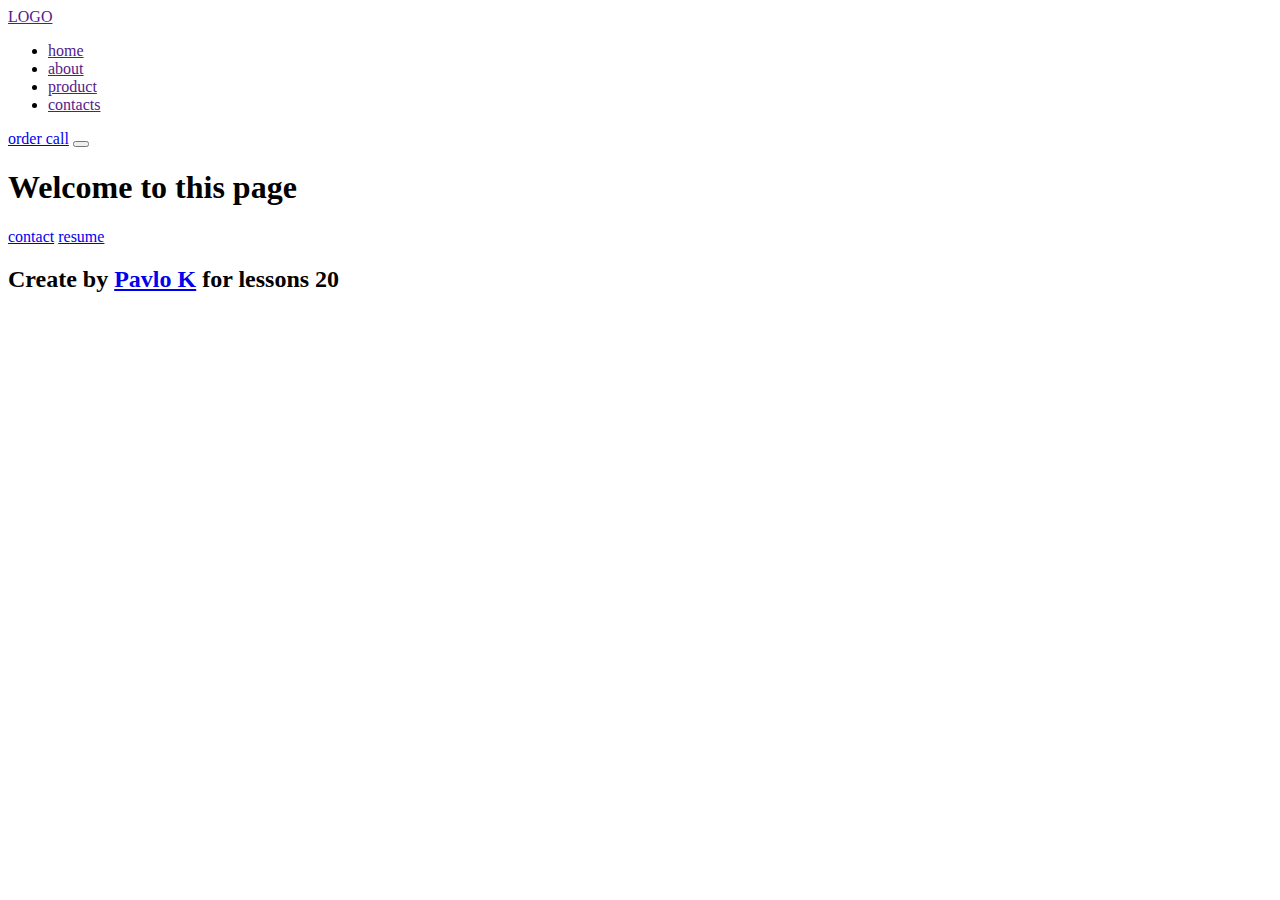
==== example-page/index.html @ c8ad26fe "Add files via upload" ====
<!DOCTYPE html>
<html lang="en">

<head>
  <meta charset="UTF-8">
  <meta http-equiv="X-UA-Compatible" content="IE=edge">
  <meta name="viewport" content="width=device-width, initial-scale=1.0">
  <link rel="stylesheet" href="css/style.css">
  <link rel="shortcut icon" href="favicon.ico" type="image/x-icon">
  <title>Example page with calc and custom properties</title>
</head>

<body>
  <div class="wrapper">

    <header class="header">
      <div class="header__container">
        <a href="" class="header__logo">LOGO</a>

        <nav class="header__menu menu menu--position">
          <ul class="menu__list">
            <li class="menu__item"><a href="" class="menu__link">home</a></li>
            <li class="menu__item"><a href="" class="menu__link">about</a></li>
            <li class="menu__item"><a href="" class="menu__link">product</a></li>
            <li class="menu__item"><a href="" class="menu__link">contacts</a></li>
          </ul>
        </nav>

        <a href="/" class="header__button">order call</a>
        <button type="button" class="icon-menu"><span></span></button>
      </div>
    </header>

    <main class="page">
      <section class="hero">
        <div class="hero__container">
          <h1 class="hero__title">Welcome to this page</h1>
          <div class="hero__buttons">
            <a href="/" class="hero__button">contact</a>
            <a href="/" class="hero__button">resume</a>
          </div>
        </div>
      </section>
    </main>

    <footer class="footer">
      <div class="footer__container">
        <h2 class="footer__title">Create by <a href="/">Pavlo K</a> for lessons 20</h2>
      </div>
    </footer>

  </div>
  <script src="js/script.js"></script>
</body>

</html>
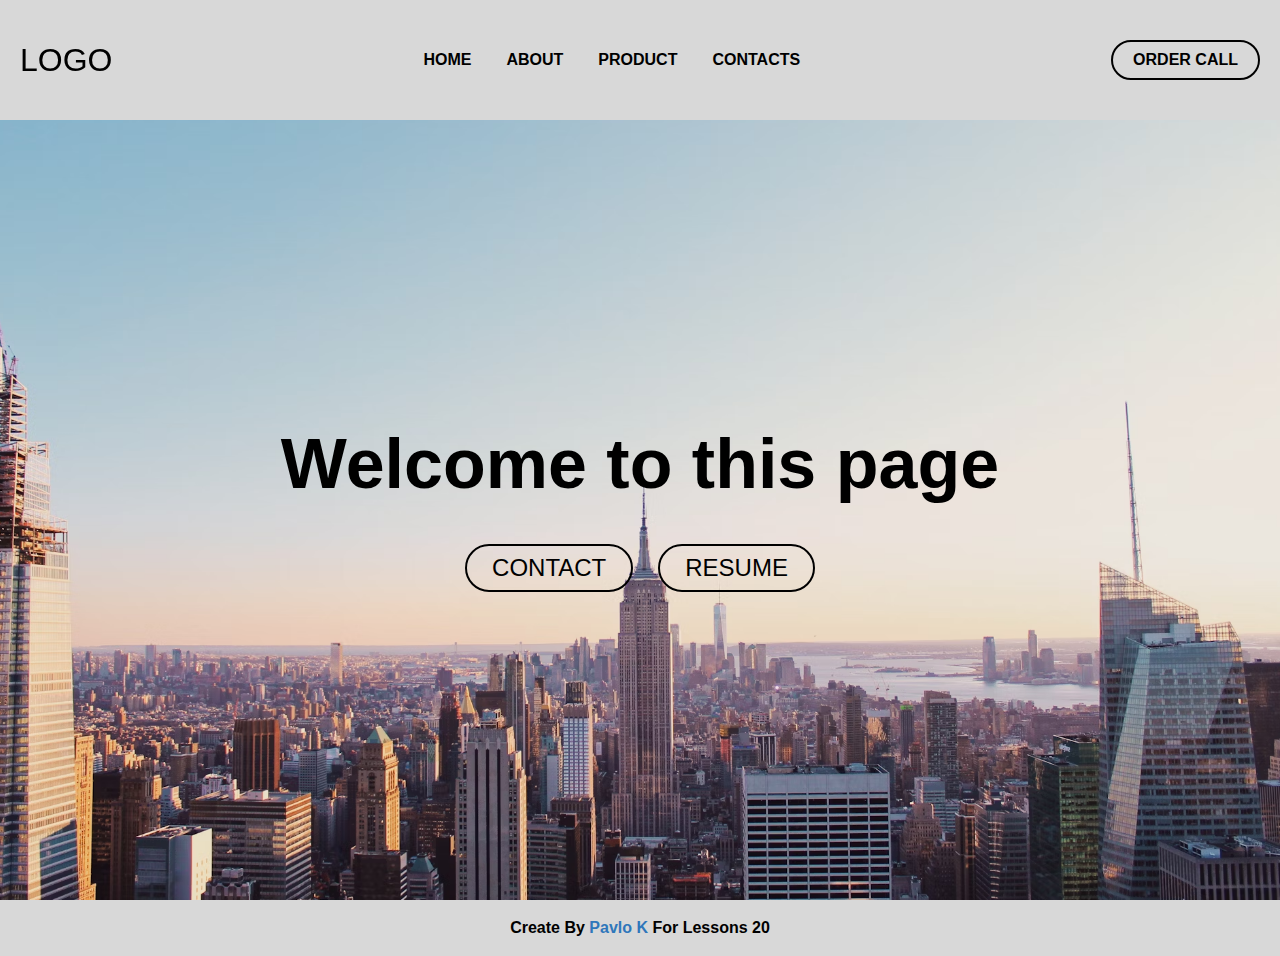
==== commit baa7c883: "Add files via upload" ====
--- a/example-page/index.html
+++ b/example-page/index.html
@@ -8,6 +8,11 @@
   <link rel="stylesheet" href="css/style.css">
   <link rel="shortcut icon" href="favicon.ico" type="image/x-icon">
   <title>Example page with calc and custom properties</title>
+
+  <meta property="og:title" content="Example site for lesson 20">
+  <meta property="og:description" content="В цьому сайті використано змінні для колірної схеми та для розмірів деяких елементів">
+  <meta property="og:url" content="https://pavlokrovitskyi.github.io/course-work/example-page/">
+  <meta property="og:image" content="https://pavlokrovitskyi.github.io/images/og-image.png">
 </head>
 
 <body>
--- a/example-page/css/style.css
+++ b/example-page/css/style.css
@@ -0,0 +1,344 @@
+@charset "UTF-8";
+*,
+*::before,
+*::after {
+  padding: 0;
+  margin: 0;
+  border: 0;
+  box-sizing: border-box;
+}
+
+a {
+  text-decoration: none;
+  color: inherit;
+}
+
+li {
+  list-style: none;
+}
+
+img {
+  vertical-align: top;
+}
+
+h1,
+h2,
+h3,
+h4,
+h5,
+h6 {
+  font-weight: inherit;
+  font-size: inherit;
+}
+
+html,
+body {
+  height: 100%;
+  line-height: 1;
+}
+
+textarea,
+button,
+input {
+  font-weight: inherit;
+  font-size: inherit;
+  color: inherit;
+  font-family: inherit;
+}
+
+button {
+  cursor: pointer;
+  background-color: inherit;
+}
+
+:root {
+  --text-color: #fff;
+  --bg-color: #000;
+  --secondary-bg: #3b3939;
+  --accent-bg: #294055;
+  --header-height: clamp(4.375rem, 3.322rem + 5.26vw, 7.5rem); /*min size 70px max size 120px*/
+}
+
+@media (prefers-color-scheme: light) {
+  /* простіше не змінювати окремі стилі а перезаписувати значення css змінних при зміні колірної схеми сторінки */
+  :root {
+    --text-color: #000;
+    --bg-color: #fff;
+    --secondary-bg: #d8d8d8;
+    --accent-bg: #89d2e4;
+  }
+  :root .hero {
+    background: url("../img/hero-bg.avif") 57% 53%/110% no-repeat;
+  }
+}
+.wrapper {
+  min-height: 100%;
+  overflow: hidden;
+  display: flex;
+  flex-direction: column;
+  color: var(--text-color);
+  background-color: var(--bg-color);
+  font-family: sans-serif;
+}
+
+.page {
+  flex-grow: 1;
+}
+
+[class*=__container] {
+  max-width: 79.375rem; /* 1270/16 */
+  margin: 0 auto;
+  padding: 0 15px;
+}
+
+.header {
+  position: fixed;
+  top: 0;
+  left: 0;
+  width: 100%;
+  background-color: var(--secondary-bg);
+}
+.header__container {
+  min-height: var(--header-height); /*встановлення висоти для шапки за допомогою змінної*/
+  padding-block: 0.3125rem; /*5px*/
+  width: 100%;
+  display: flex;
+  align-items: center;
+  justify-content: space-between;
+  gap: 1.25rem; /*30px*/
+}
+.header__logo {
+  position: relative;
+  z-index: 2;
+  text-transform: uppercase;
+  font-size: 2rem; /* 32/16 */
+  transition: -webkit-transform 0.3s;
+  transition: transform 0.3s;
+  transition: transform 0.3s, -webkit-transform 0.3s;
+  will-change: transform;
+}
+@media (any-hover: hover) {
+  .header__logo:hover {
+    -webkit-transform: scale(1.15);
+            transform: scale(1.15);
+  }
+}
+.header__button {
+  position: relative;
+  z-index: 2;
+  padding: 0.625rem 1.25rem;
+  text-transform: uppercase;
+  border: 0.125rem solid var(--text-color); /*2px*/
+  border-radius: 1.875rem; /*30px*/
+  font-weight: 700;
+  text-align: center;
+  transition: background-color 0.3s, color 0.3s, -webkit-transform 0.15s;
+  transition: background-color 0.3s, color 0.3s, transform 0.15s;
+  transition: background-color 0.3s, color 0.3s, transform 0.15s, -webkit-transform 0.15s;
+}
+.header__button:active {
+  -webkit-transform: scale(0.9);
+          transform: scale(0.9);
+}
+@media (any-hover: hover) {
+  .header__button:hover {
+    background-color: var(--text-color);
+    color: var(--bg-color);
+  }
+}
+
+@media (max-width: 47.99875em) {
+  .menu {
+    background-color: var(--bg-color);
+    /*встановлення розміру падінгу згори за допомогою змінної*/
+    padding: var(--header-height) 0.9375rem 0.9375rem 0.9375rem;
+    font-size: 1.375rem;
+    overflow: auto;
+  }
+  .menu--position {
+    position: fixed;
+    width: 100%;
+    height: 100%;
+    top: 0;
+    right: -100%;
+    transition: right 0.4s;
+  }
+  .menu-open .menu--position {
+    right: 0;
+  }
+  .menu::before {
+    content: "";
+    position: fixed;
+    top: 0;
+    right: -100%;
+    width: 100%;
+    height: var(--header-height); /*встановлення висоти псевдоелементу меню за допомогою змінної*/
+    background-color: var(--accent-bg);
+    z-index: 2;
+    transition: right 0.4s;
+  }
+  .menu-open .menu::before {
+    right: 0;
+  }
+}
+.menu__list {
+  display: flex;
+  align-items: center;
+  flex-wrap: wrap;
+  gap: 0.9375rem 2.1875rem;
+}
+@media (max-width: 47.99875em) {
+  .menu__list {
+    flex-direction: column;
+    padding-top: 5rem; /*30px*/
+    row-gap: 2.1875rem; /*35px*/
+  }
+}
+.menu__link {
+  text-transform: uppercase;
+  position: relative;
+  line-height: 1.3;
+  font-weight: 700;
+  padding-block: 0.25rem; /*4px*/
+}
+.menu__link::before {
+  content: "";
+  position: absolute;
+  width: 0;
+  height: 0.125rem; /*2px*/
+  top: 100%;
+  right: 0;
+  background-color: var(--text-color);
+  transition: width 0.3s;
+}
+@media (any-hover: hover) {
+  .menu__link:hover::before {
+    right: auto;
+    left: 0;
+    width: 100%;
+  }
+}
+@media (max-width: 47.99875em) {
+  .menu__link {
+    font-size: 1.875rem; /*22px*/
+  }
+}
+
+.icon-menu {
+  flex-shrink: 0;
+  display: block;
+  width: 2.1875rem;
+  height: 1.5rem;
+  position: relative;
+  z-index: 2;
+}
+@media (min-width: 47.99875em) {
+  .icon-menu {
+    display: none;
+  }
+}
+.icon-menu span, .icon-menu::before, .icon-menu::after {
+  content: "";
+  position: absolute;
+  background-color: var(--text-color);
+  width: 100%;
+  height: 0.125rem;
+  left: 0;
+  transition: all 0.3s;
+}
+.icon-menu span {
+  top: calc(50% - 0.0625rem);
+}
+.menu-open .icon-menu span {
+  left: 100%;
+  -webkit-transform: scale(0);
+          transform: scale(0);
+}
+.icon-menu::before {
+  top: 0;
+}
+.icon-menu::after {
+  bottom: 0;
+}
+.menu-open .icon-menu::before {
+  top: calc(50% - 0.0625rem);
+  -webkit-transform: rotate(-45deg);
+          transform: rotate(-45deg);
+}
+.menu-open .icon-menu::after {
+  bottom: calc(50% - 0.0625rem);
+  -webkit-transform: rotate(45deg);
+          transform: rotate(45deg);
+}
+
+.page {
+  /*встановлення розміру падінгу для main за допомогою змінної*/
+  padding-top: var(--header-height);
+}
+
+.hero {
+  background: url("../img/hero-bg-2.avif") center/cover no-repeat;
+}
+.hero__container {
+  display: flex;
+  flex-direction: column;
+  row-gap: 2.8125rem; /*45px*/
+  align-items: center;
+  justify-content: center;
+  padding-block: 2.5rem; /*40px*/
+  min-height: calc(100svh - var(--header-height)); /*встановлення висоти блоку за допомогою змінної та calc*/
+}
+.hero__title {
+  /* калькулятор для clamp який переводить значення в реми https://min-max-calculator.9elements.com/ */
+  font-size: clamp(2.188rem, 1.451rem + 3.68vw, 4.375rem);
+  font-weight: 700;
+  text-align: center;
+}
+.hero__buttons {
+  display: flex;
+  -webkit-column-gap: 1.5625rem;
+     -moz-column-gap: 1.5625rem;
+          column-gap: 1.5625rem; /*25px*/
+  row-gap: 0.9375rem; /*15px*/
+  flex-wrap: wrap;
+  justify-content: center;
+}
+.hero__button {
+  text-transform: uppercase;
+  font-size: clamp(1.125rem, 1rem + 0.63vw, 1.5rem);
+  padding-block: 0.625rem; /*10px*/
+  padding-inline: 1.5625rem; /*25px*/
+  border-radius: 1.875rem; /*30px*/
+  border: 0.125rem solid var(--text-color); /*2px*/
+  flex-grow: 1;
+  text-align: center;
+  transition: color 0.3s, background-color 0.3s, -webkit-transform 0.1s;
+  transition: color 0.3s, background-color 0.3s, transform 0.1s;
+  transition: color 0.3s, background-color 0.3s, transform 0.1s, -webkit-transform 0.1s;
+}
+.hero__button:active {
+  -webkit-transform: scale(0.9);
+          transform: scale(0.9);
+}
+@media (any-hover: hover) {
+  .hero__button:hover {
+    background-color: var(--text-color);
+    color: var(--bg-color);
+  }
+}
+
+.footer {
+  background-color: var(--secondary-bg);
+}
+.footer__container {
+  padding-block: 1.25rem; /*20px*/
+}
+.footer__title {
+  text-align: center;
+  text-transform: capitalize;
+  font-weight: 600;
+}
+.footer__title a {
+  color: rgb(47, 119, 187);
+  font-weight: 800;
+}